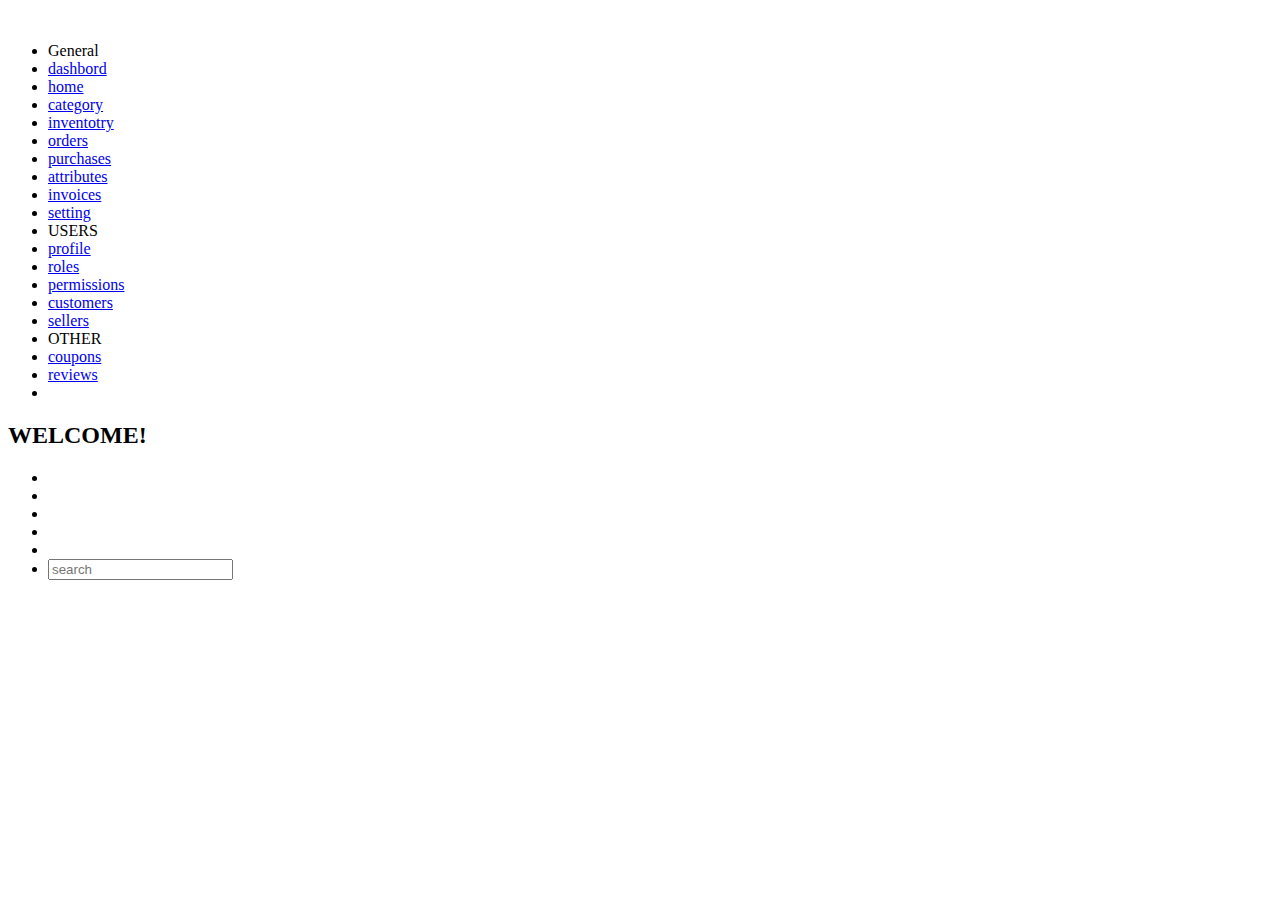
==== index.html @ 26dfa805 "holle" ====
<!DOCTYPE html>
<html lang="en">
<head>
    <meta charset="UTF-8">
    <meta name="viewport" content="width=device-width, initial-scale=1.0">
    <title>dash bord</title>
    <link rel="stylesheet" href="css/stayle.css">
    <link rel="stylesheet" href="css/all.min.css">
    <link rel="stylesheet" href="css/responsev.css">
</head>
<body>
    <div class="main">
        <div class="aside">
            <div class="contener">
                <div class="aside-logo"><a href="#" class="logo"><img src="imge/logo-light.png" alt=""></a></div>
                <div class="links">
                    <ul>
                        <li><span class="general">General</span></li>
                        <li><span class="list-dashbord"><a href="#">dashbord</a></span></li>
                        <li><a href="#">home</a></li>
                        <li><a href="#">category</a></li>
                        <li><a href="#">inventotry</a></li>
                        <li><a href="#">orders</a></li>
                        <li><a href="#">purchases</a></li>
                        <li><a href="#">attributes</a></li>
                        <li><a href="#">invoices</a></li>
                        <li><a href="#">setting</a></li>
                        <li><span class="users">USERS</span></li>
                        <li><a href="#">profile</a></li>
                        <li><a href="#">roles</a></li>
                        <li><a href="#">permissions</a></li>
                        <li><a href="#">customers</a></li>
                        <li><a href="#">sellers</a></li>
                        <li><span class="other">OTHER</span></li>
                        <li><a href="#">coupons</a></li>
                        <li><a href="#">reviews</a></li>
                        <li></li>
                    </ul>
                </div>
            </div>
        </div>
        <div class="content">
            <div class="contener">
                <div class="content-head">
                    <div class="text-head">
                        <h2 class="welcome">WELCOME!</h2>
                    </div>
                    <div class="aiqon">
                        <ul>
                            <li><a href="#"><i class="fa-solid fa-moon"></i></a></li>
                            <li><a href="#"><i class="fa-solid fa-bell"></i></a></li>
                            <li><a href="#"><i class="fa-solid fa-gear"></i></a></li>
                            <li><a href="#"><i class="fa-solid fa-clock"></i></a></li>
                            <li><a href="#"><img src="imge/IMG-20230217-WA0104.jpg" alt=""></a></li>
                            <li><input type="text" placeholder="search" class="sersh-box"></li>
                        </ul>
                    </div>
                </div>
                <div class="info-text"></div>
            </div>
        </div>
    </div>
    
</body>
</html>
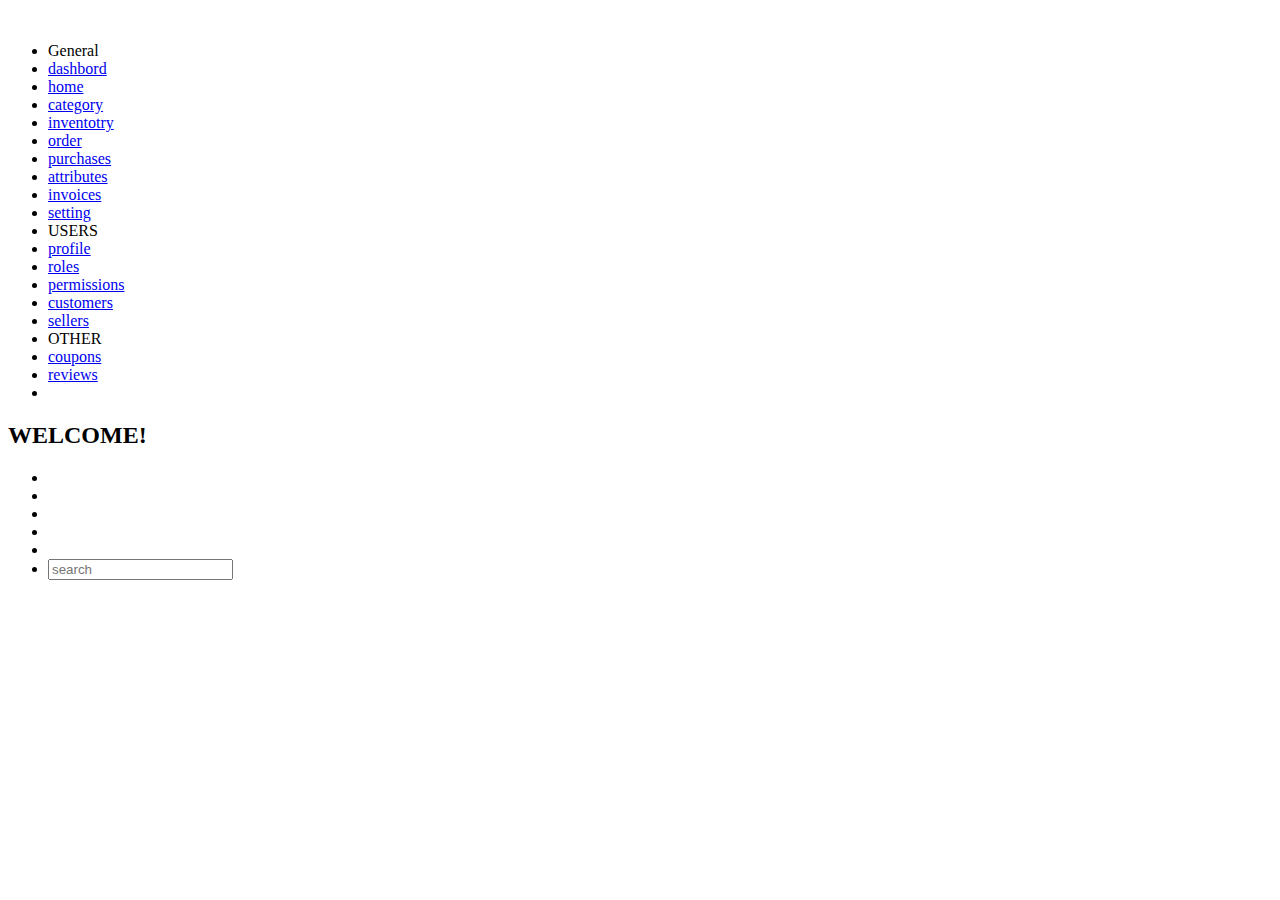
==== commit 41bedba8: "Merge pull request #2 from AbdelrahimAref10/EditHomePage" ====
--- a/index.html
+++ b/index.html
@@ -20,7 +20,7 @@
                         <li><a href="#">home</a></li>
                         <li><a href="#">category</a></li>
                         <li><a href="#">inventotry</a></li>
-                        <li><a href="#">orders</a></li>
+                        <li><a href="#">order</a></li>
                         <li><a href="#">purchases</a></li>
                         <li><a href="#">attributes</a></li>
                         <li><a href="#">invoices</a></li>
